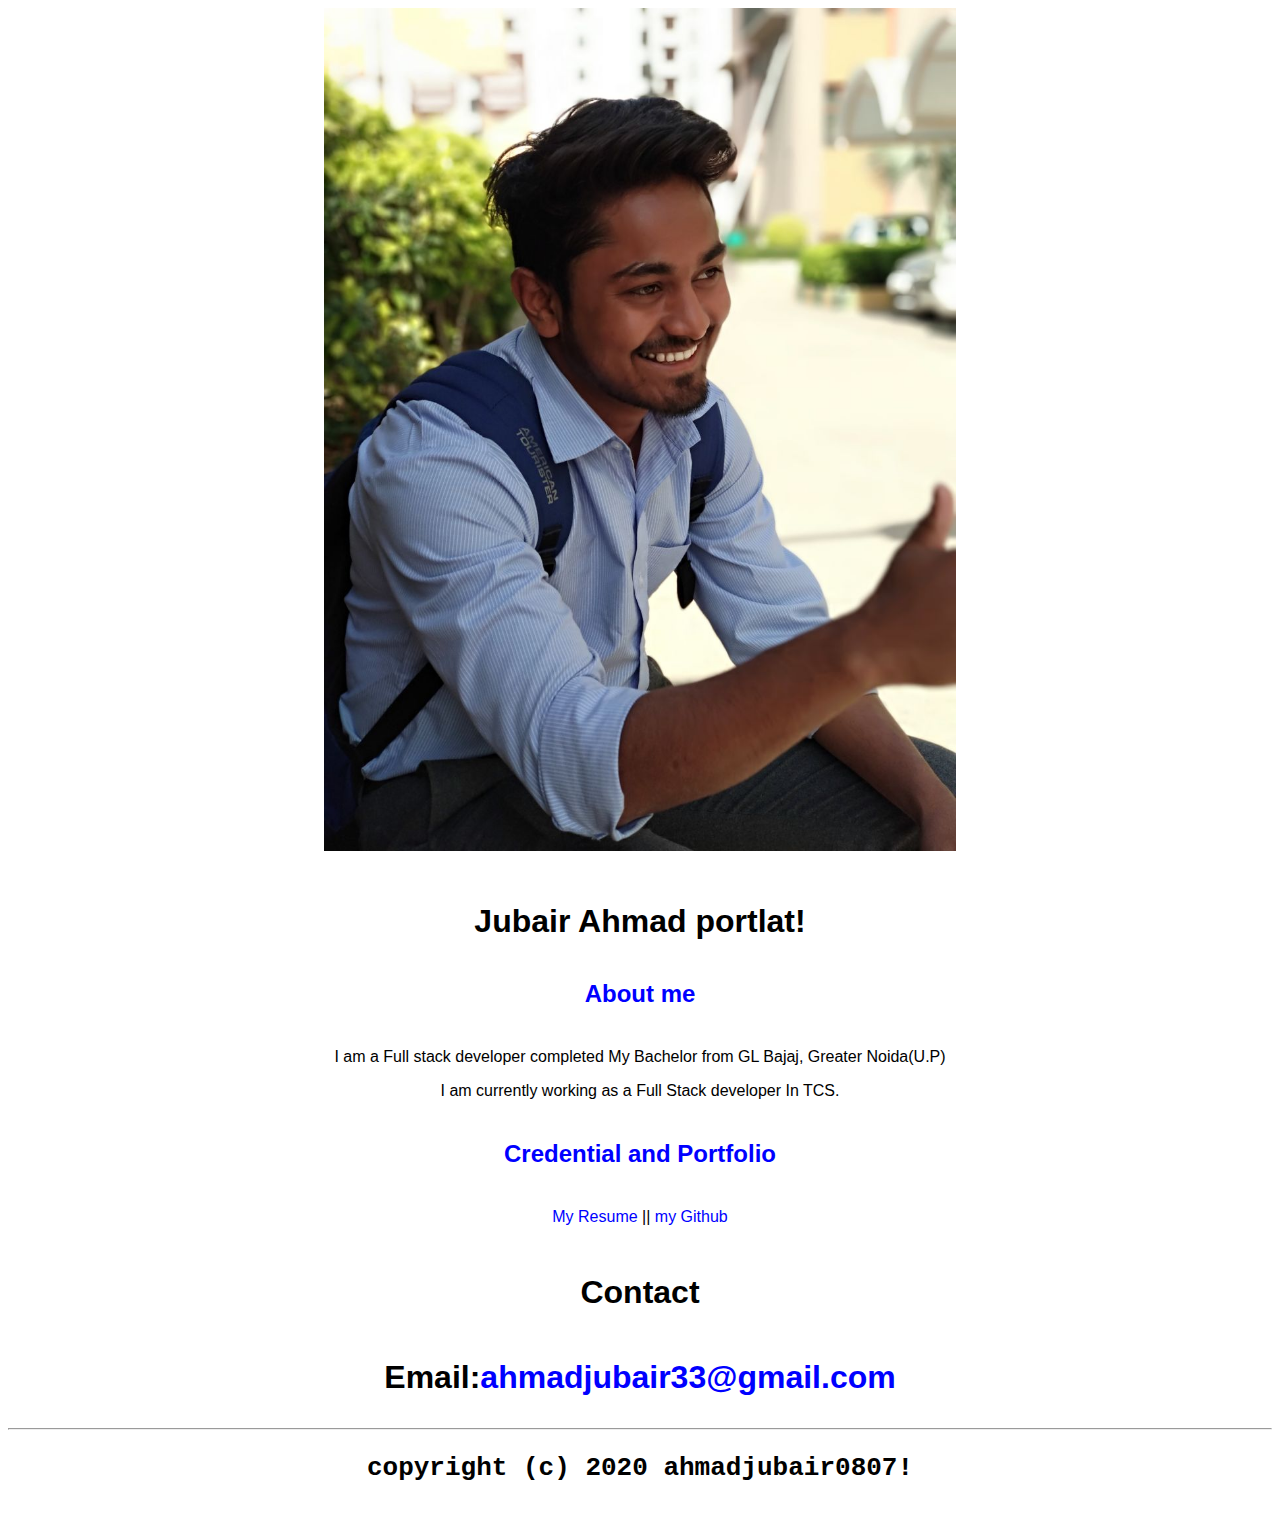
==== index.html @ 0a87d687 "added a file" ====
<!doctype html>
  <html lang="en">
  <header>
     <title>  Jubair Ahmad portal!</title>
     <link rel="stylesheet" href="ahmad.css">
     <meta name="viewport" content="widht=device-width,
                  initial-scale=1,shrink-to-fit=no">
    <meta name="name" content="Jubair Ahmad Portal">
   <meta name="robots" content="noindex, nofollow">
   </header>
  
  <body>
    <img src="NWGP5670.jpg" width="50%"  alt="banner">
    <h1> Jubair Ahmad portlat!</h1>
    <h2>About me</h2>
    <p>I am a Full stack developer completed My Bachelor from GL Bajaj, Greater Noida(U.P)</p>
    <p>I am currently working as a Full Stack developer In TCS.</p>    
  <h2>Credential and Portfolio</h2>
  <p><a href="resume.html">My Resume</a> || <a href="https://github.com/ahmad0807">my Github</a></p>
  <h1>Contact<h1>
   <p>Email:<a href="mailto:ahmadjubair33@gmail.com" target="blank">ahmadjubair33@gmail.com</a></p>
  
</body>
  
 <footer>
 <hr> 
    <code> copyright (c) 2020 ahmadjubair0807!</code> 
 </footer>
</html>
---- ahmad.css ----
a{
color:blue;
text-decoration:none;
}
a:hover{
color:red;
text-decoration:none;
}

body{
   background-color:being;
  color:black;
  font-family:Arial,Helvetica,sans-serif;
  text-align: center;



}
footer{
margin-top: 2rem;
margin-bottom: 2rem;
}
h1{
  margin-bottom:0.5rem;
  margin-top:3rem;
}
h2{
color:blue;
  margin-bottom:2.5rem;
  margin-top:2.5rem;
 } 
h3{
 margin_bottom:0;
margin-top: 2rem;
}
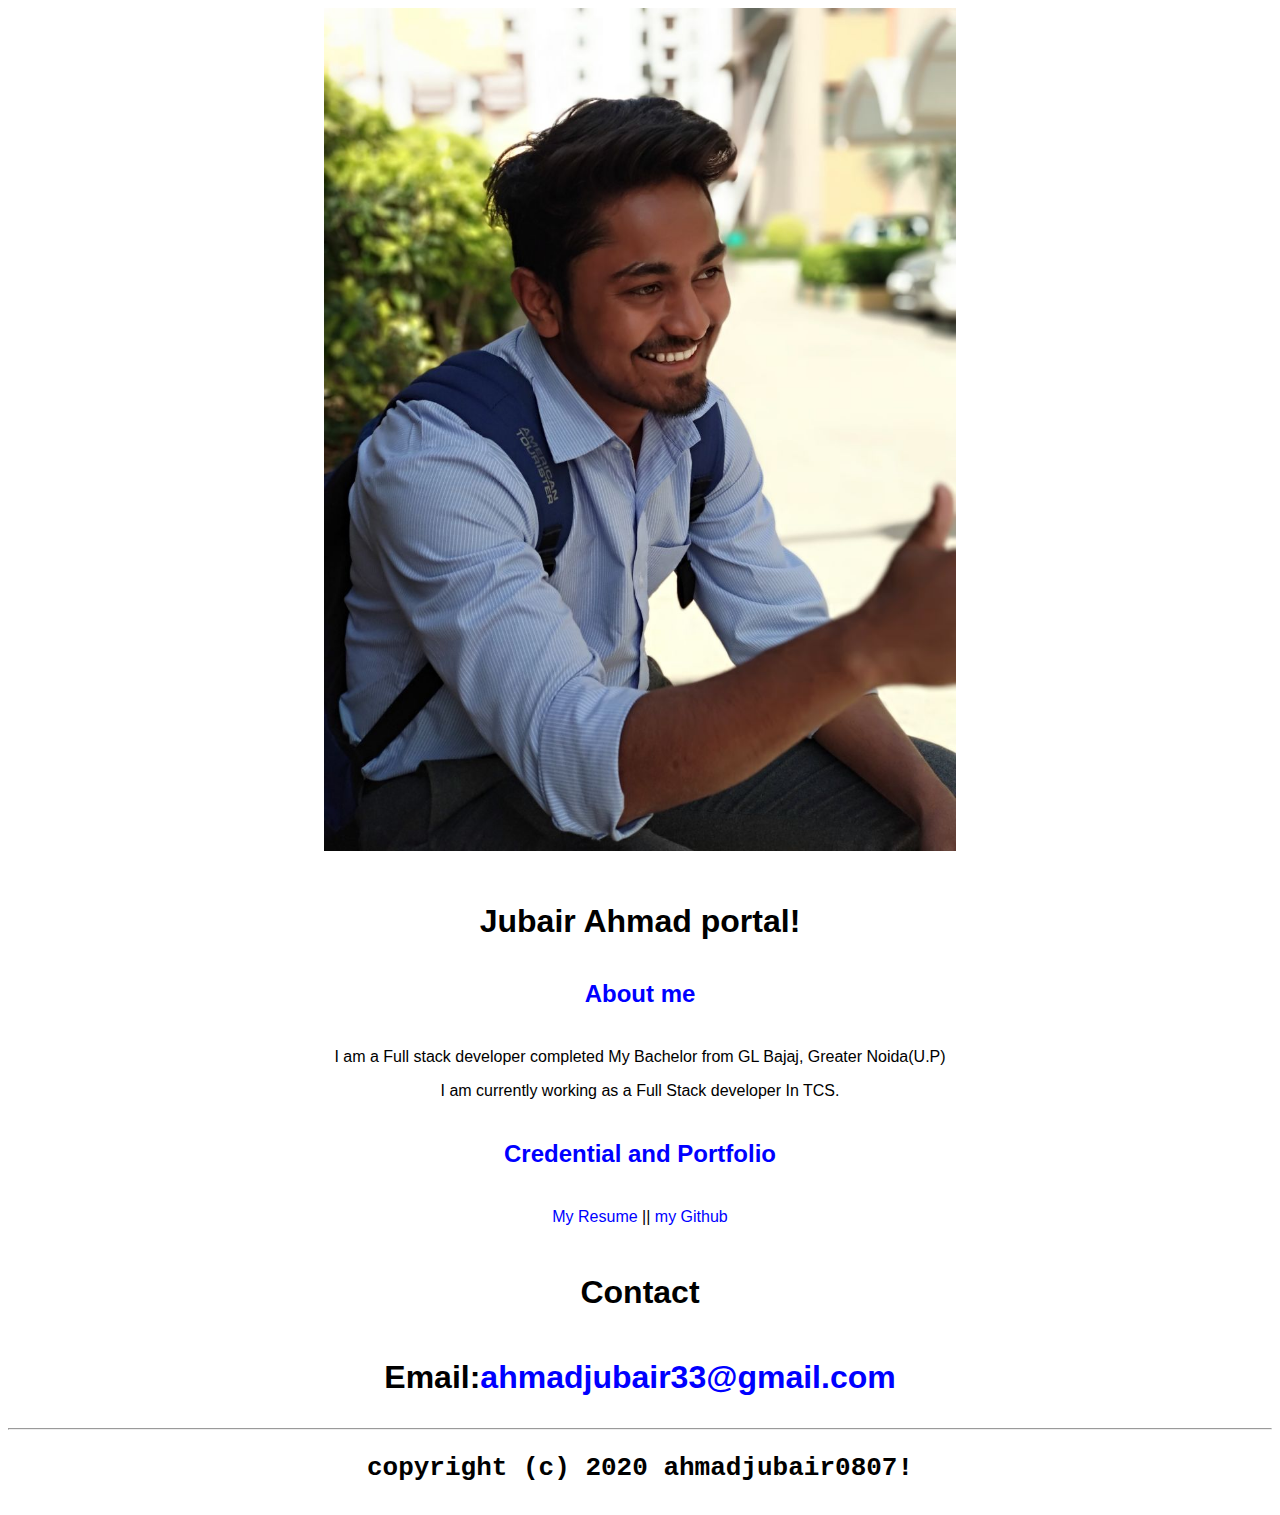
==== commit f32e5526: "update" ====
--- a/index.html
+++ b/index.html
@@ -11,12 +11,12 @@
   
   <body>
     <img src="NWGP5670.jpg" width="50%"  alt="banner">
-    <h1> Jubair Ahmad portlat!</h1>
+    <h1> Jubair Ahmad portal!</h1>
     <h2>About me</h2>
     <p>I am a Full stack developer completed My Bachelor from GL Bajaj, Greater Noida(U.P)</p>
     <p>I am currently working as a Full Stack developer In TCS.</p>    
   <h2>Credential and Portfolio</h2>
-  <p><a href="resume.html">My Resume</a> || <a href="https://github.com/ahmad0807">my Github</a></p>
+  <p><a href="Resume.html">My Resume</a> || <a href="https://github.com/ahmad0807">my Github</a></p>
   <h1>Contact<h1>
    <p>Email:<a href="mailto:ahmadjubair33@gmail.com" target="blank">ahmadjubair33@gmail.com</a></p>
   
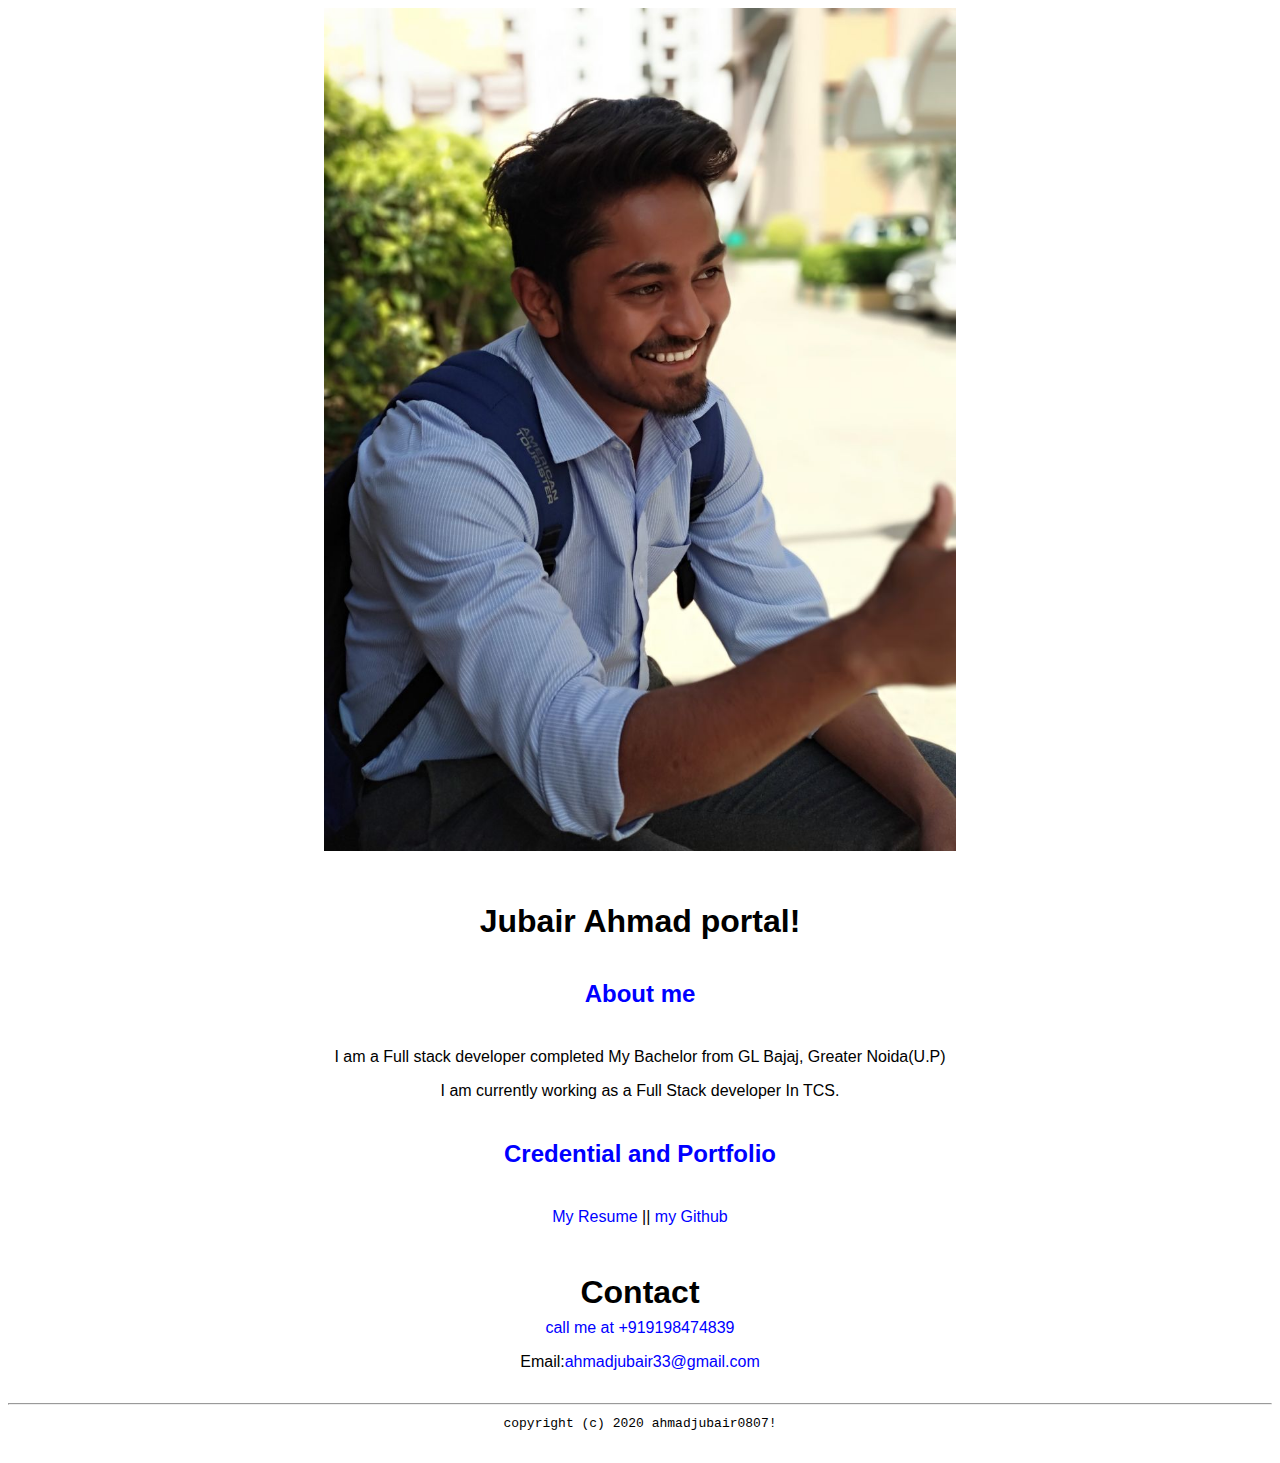
==== commit 8191c35a: "update" ====
--- a/index.html
+++ b/index.html
@@ -17,8 +17,10 @@
     <p>I am currently working as a Full Stack developer In TCS.</p>    
   <h2>Credential and Portfolio</h2>
   <p><a href="Resume.html">My Resume</a> || <a href="https://github.com/ahmad0807">my Github</a></p>
-  <h1>Contact<h1>
+  <h1>Contact</h1>
+<a href="tel:+919198474839"> call me at +919198474839</a>
    <p>Email:<a href="mailto:ahmadjubair33@gmail.com" target="blank">ahmadjubair33@gmail.com</a></p>
+
   
 </body>
   
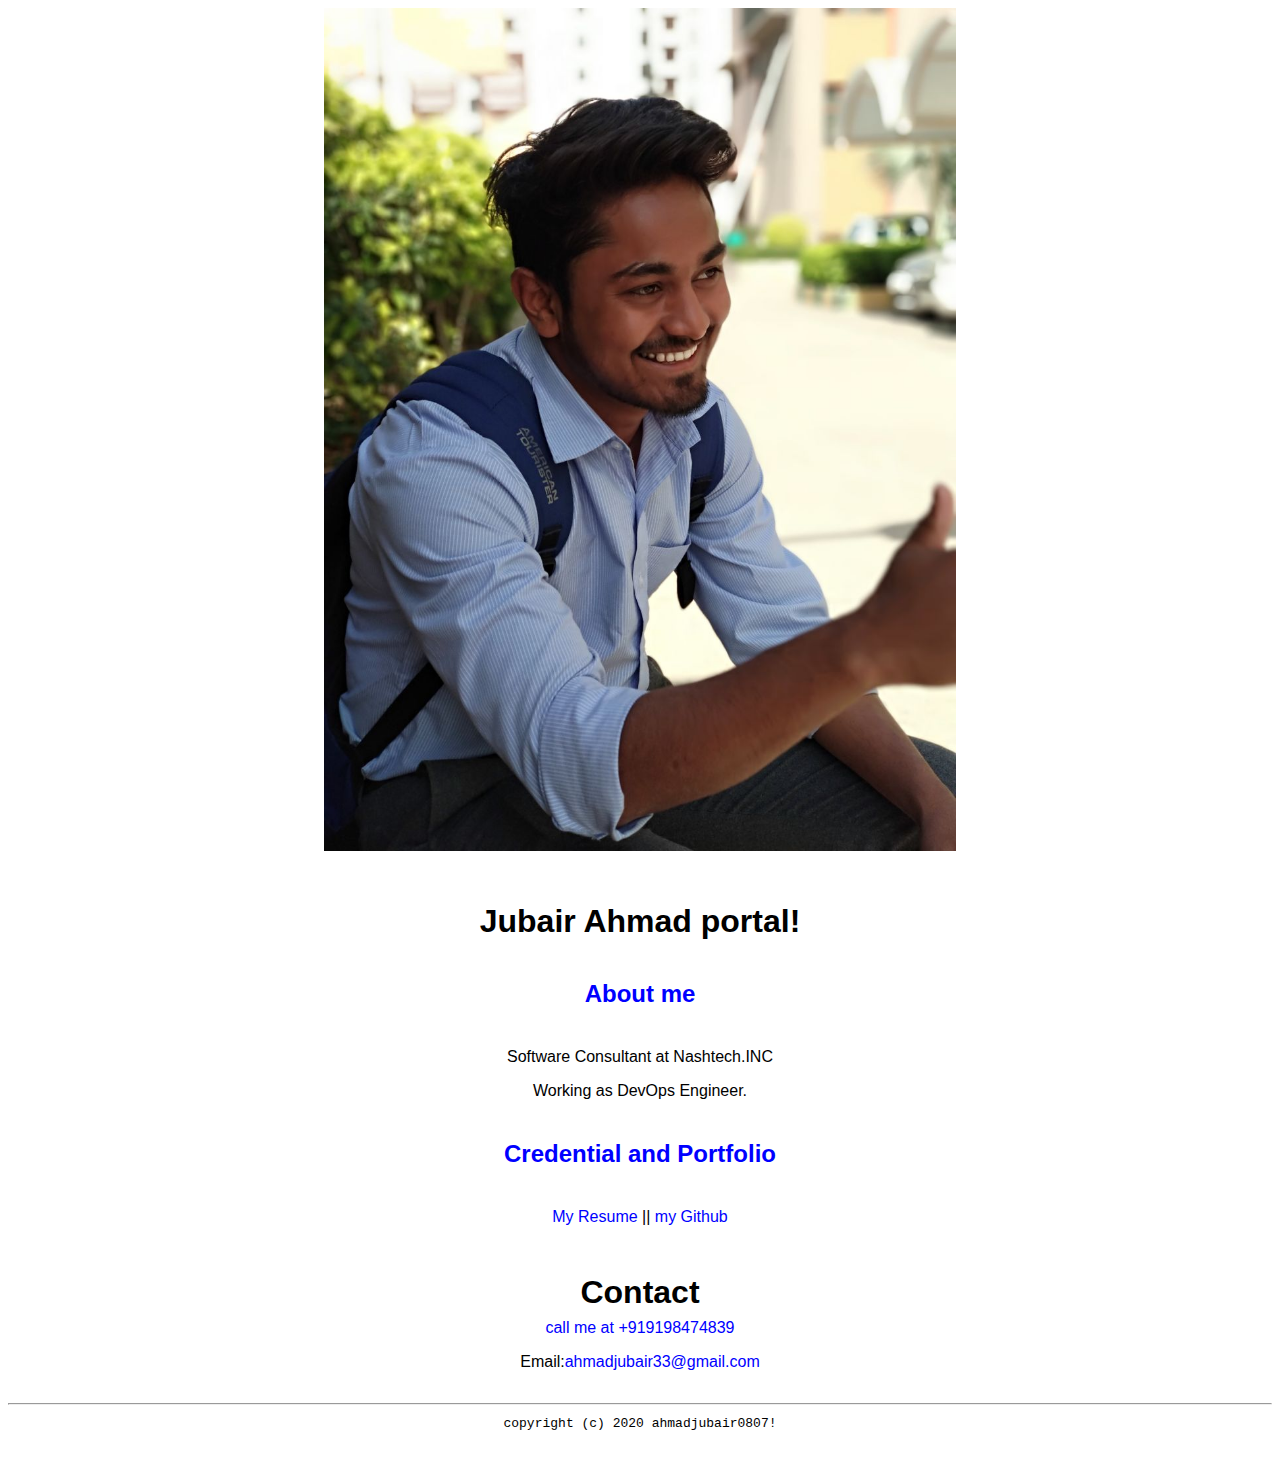
==== commit 98cdc1dd: "Update index.html" ====
--- a/index.html
+++ b/index.html
@@ -13,8 +13,8 @@
     <img src="NWGP5670.jpg" width="50%"  alt="banner">
     <h1> Jubair Ahmad portal!</h1>
     <h2>About me</h2>
-    <p>I am a Full stack developer completed My Bachelor from GL Bajaj, Greater Noida(U.P)</p>
-    <p>I am currently working as a Full Stack developer In TCS.</p>    
+    <p>Software Consultant at Nashtech.INC</p>
+    <p>Working as DevOps Engineer.</p>    
   <h2>Credential and Portfolio</h2>
   <p><a href="Resume.html">My Resume</a> || <a href="https://github.com/ahmad0807">my Github</a></p>
   <h1>Contact</h1>
@@ -28,4 +28,4 @@
  <hr> 
     <code> copyright (c) 2020 ahmadjubair0807!</code> 
  </footer>
-</html>+</html>
